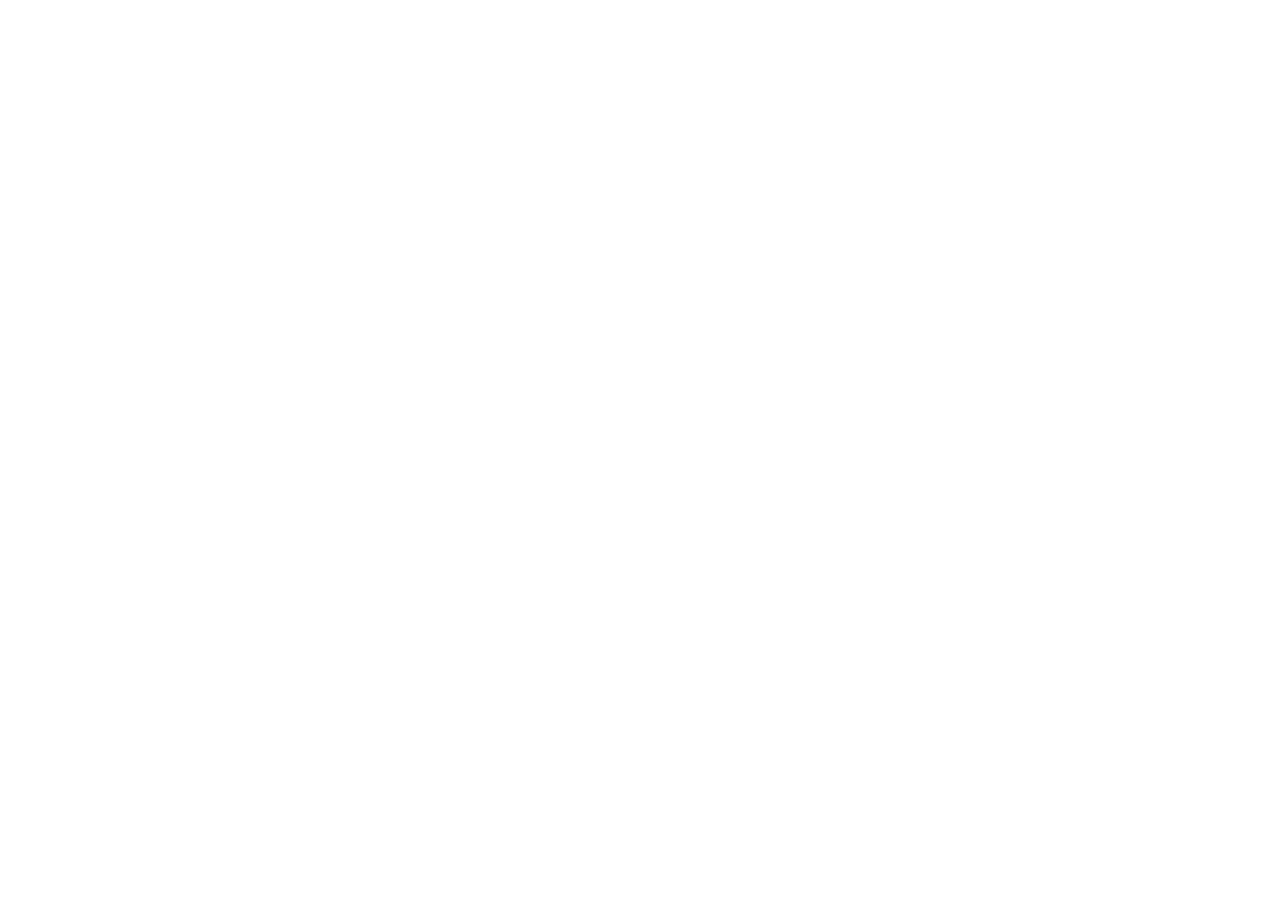
==== html/index.html @ 0641840e "create project tree" ====
<!doctype html>
<html lang="en">
<head>
<title>Title</title>
<!-- Required meta tags -->
<meta charset="utf-8">
<meta name="viewport" content="width=device-width, initial-scale=1, shrink-to-fit=no">
<!-- css style -->
<link rel="stylesheet" href="../css/base.css">
</head>
<body><!-- Optional JavaScript -->
<script src="../js/main.js"> </script></body>
</html>
---- css/base.css ----
/*zeroing*/
* {
  padding: 0;
  margin: 0;
  border: 0;
}

*, *:before, *:after {
  -webkit-box-sizing: border-box;
  box-sizing: border-box;
}

:focus, :active {
  outline: none;
}

a:focus, a:active {
  outline: none;
}

nav, footer, header, aside {
  display: block;
}

html, body {
  height: 100%;
  width: 100%;
  font-size: 100%;
  line-height: 1;
  font-size: 14px;
  -ms-text-size-adjust: 100%;
  -moz-text-size-adjust: 100%;
  -webkit-text-size-adjust: 100%;
}

input, button, textarea {
  font-family: inherit;
}

input::-ms-clear {
  display: none;
}

button {
  cursor: pointer;
}

button::-moz-focus-inner {
  padding: 0;
  border: 0;
}

a, a:visited {
  text-decoration: none;
}

a:hover {
  text-decoration: none;
}

ul li {
  list-style: none;
}

img {
  vertical-align: top;
}

h1, h2, h3, h4, h5, h6 {
  font-size: inherit;
  font-weight: inherit;
}

/*----------------------------------*/
.wraper {
  color: #00acfc;
}
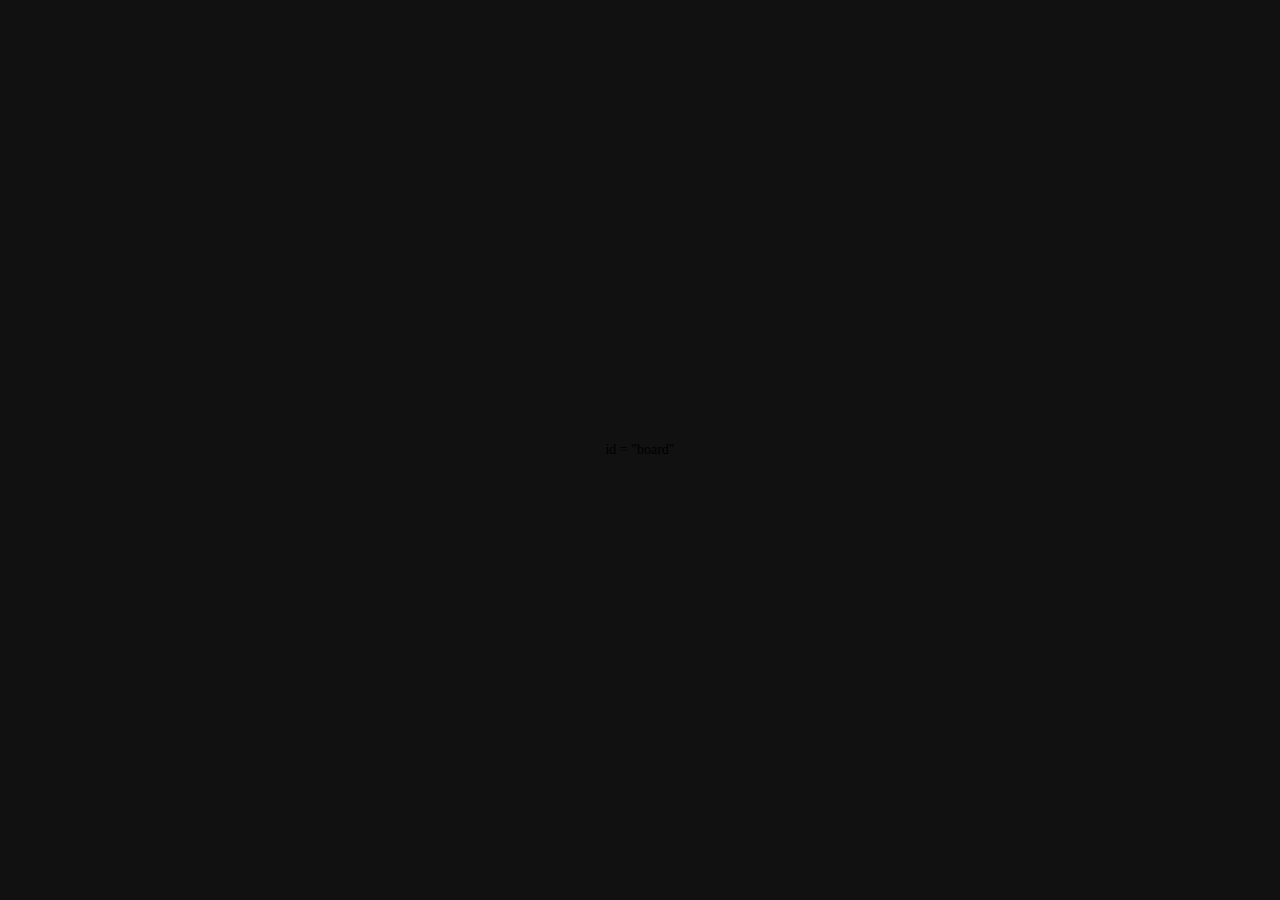
==== commit dee95437: "added css style" ====
--- a/html/index.html
+++ b/html/index.html
@@ -8,6 +8,8 @@
 <!-- css style -->
 <link rel="stylesheet" href="../css/base.css">
 </head>
-<body><!-- Optional JavaScript -->
+<body>
+<div class="container">id = "board"</div>
+<!-- Optional JavaScript -->
 <script src="../js/main.js"> </script></body>
 </html>--- a/css/base.css
+++ b/css/base.css
@@ -28,9 +28,20 @@
   font-size: 100%;
   line-height: 1;
   font-size: 14px;
+  display: -webkit-box;
+  display: -ms-flexbox;
+  display: flex;
+  -webkit-box-align: center;
+      -ms-flex-align: center;
+          align-items: center;
+  -webkit-box-pack: center;
+      -ms-flex-pack: center;
+          justify-content: center;
+  overflow: hidden;
   -ms-text-size-adjust: 100%;
   -moz-text-size-adjust: 100%;
   -webkit-text-size-adjust: 100%;
+  background-color: #111;
 }
 
 input, button, textarea {
@@ -72,6 +83,17 @@
 }
 
 /*----------------------------------*/
-.wraper {
-  color: #00acfc;
+.container {
+  display: -webkit-box;
+  display: -ms-flexbox;
+  display: flex;
+  -webkit-box-pack: center;
+      -ms-flex-pack: center;
+          justify-content: center;
+  -webkit-box-align: center;
+      -ms-flex-align: center;
+          align-items: center;
+  -ms-flex-wrap: wrap;
+      flex-wrap: wrap;
+  max-width: 400px;
 }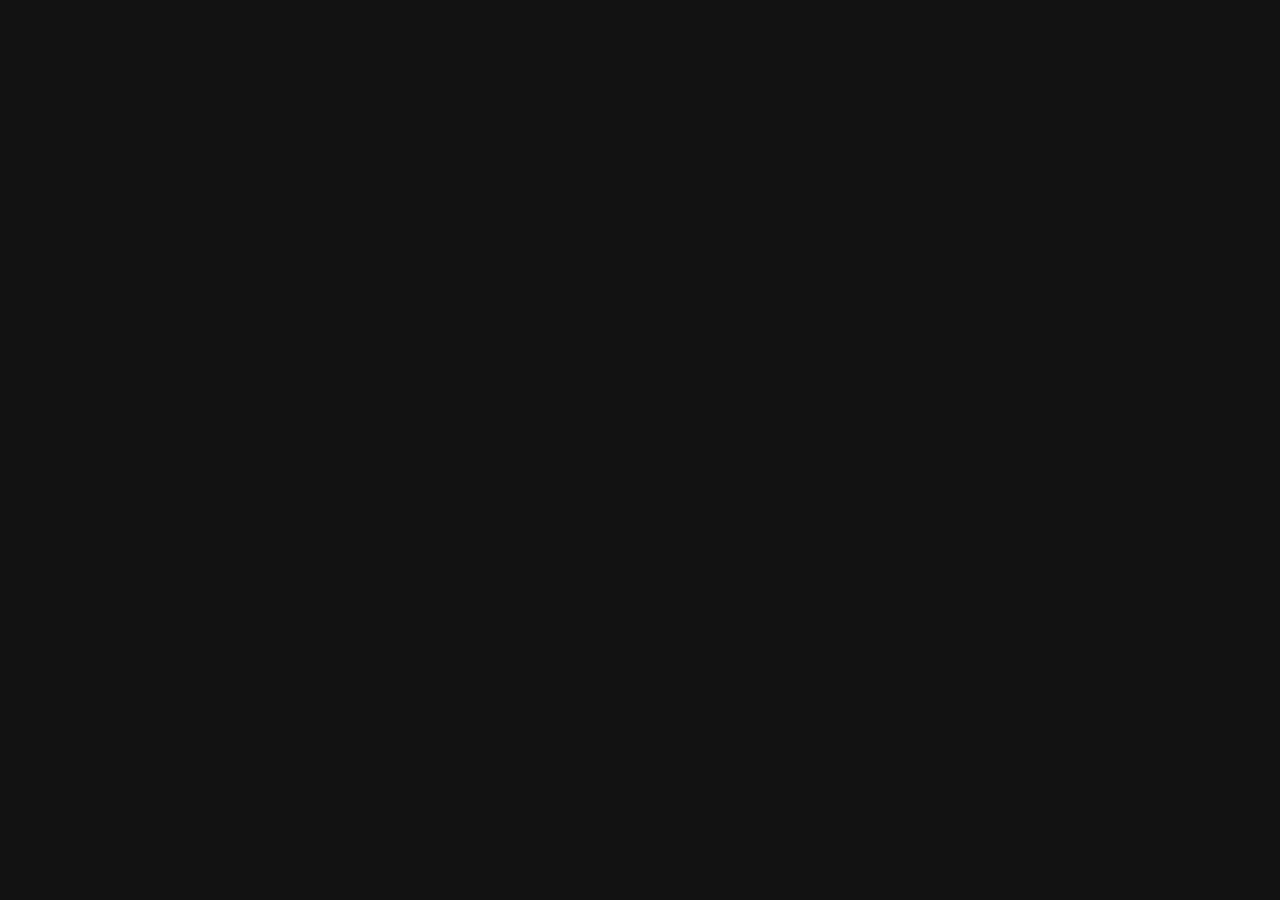
==== commit 7d72f38f: "added all css style" ====
--- a/html/index.html
+++ b/html/index.html
@@ -8,8 +8,6 @@
 <!-- css style -->
 <link rel="stylesheet" href="../css/base.css">
 </head>
-<body>
-<div class="container">id = "board"</div>
-<!-- Optional JavaScript -->
-<script src="../js/main.js"> </script></body>
+<body><div class="container" id="board"></div>
+<!-- Optional JavaScript --><script src="../js/main.js"> </script></body>
 </html>--- a/css/base.css
+++ b/css/base.css
@@ -96,4 +96,19 @@
   -ms-flex-wrap: wrap;
       flex-wrap: wrap;
   max-width: 400px;
+}
+
+.square {
+  width: 16px;
+  height: 16px;
+  background: #1d1d1d;
+  margin: 2px;
+  -webkit-box-shadow: 0 0 2px #000;
+          box-shadow: 0 0 2px #000;
+  -webkit-transition: 2s ease;
+  transition: 2s ease;
+}
+
+.square:hover{
+  transition-duration: 0s;
 }